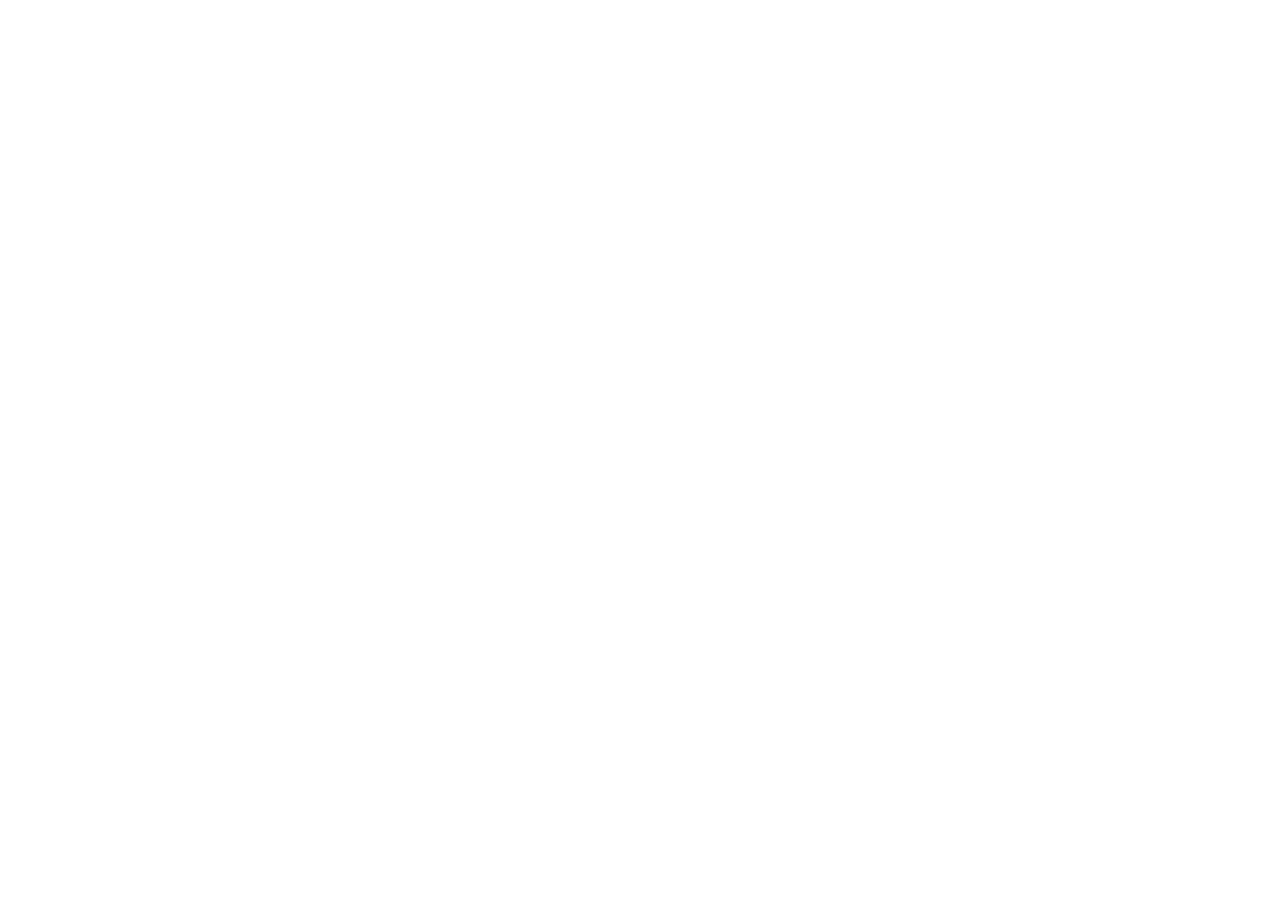
==== index.html @ ae51b5d8 "Update index.html" ====
<!DOCTYPE html>
<head>
    <meta charset="UTF-8">
    <meta name="viewport" content="width=device-width, initial-scale=1.0">
    <meta http-equiv="X-UA-Compatible" content="ie=edge">
    <script src="https://cdn.bootcss.com/jquery/3.3.1/jquery.min.js"></script>
    <script type="text/javascript" src="language.js"></script>
</head>
<body>
    <div id="text"></div>
    <script>
        var lang_flag;
        var lang = navigator.language || navigator.userLanguage; //常规浏览器语言和IE浏览器
        lang = lang.substr(0, 2); //截取lang前2位字符
        if (lang == 'zh') {
            lang_flag = 0;
        } else {
            lang_flag = 1;
        }
        $('#text').text(love[lang_flag])
             $('#text').text(姓名[lang_flag])
    </script>
    
  
</body>
</html>
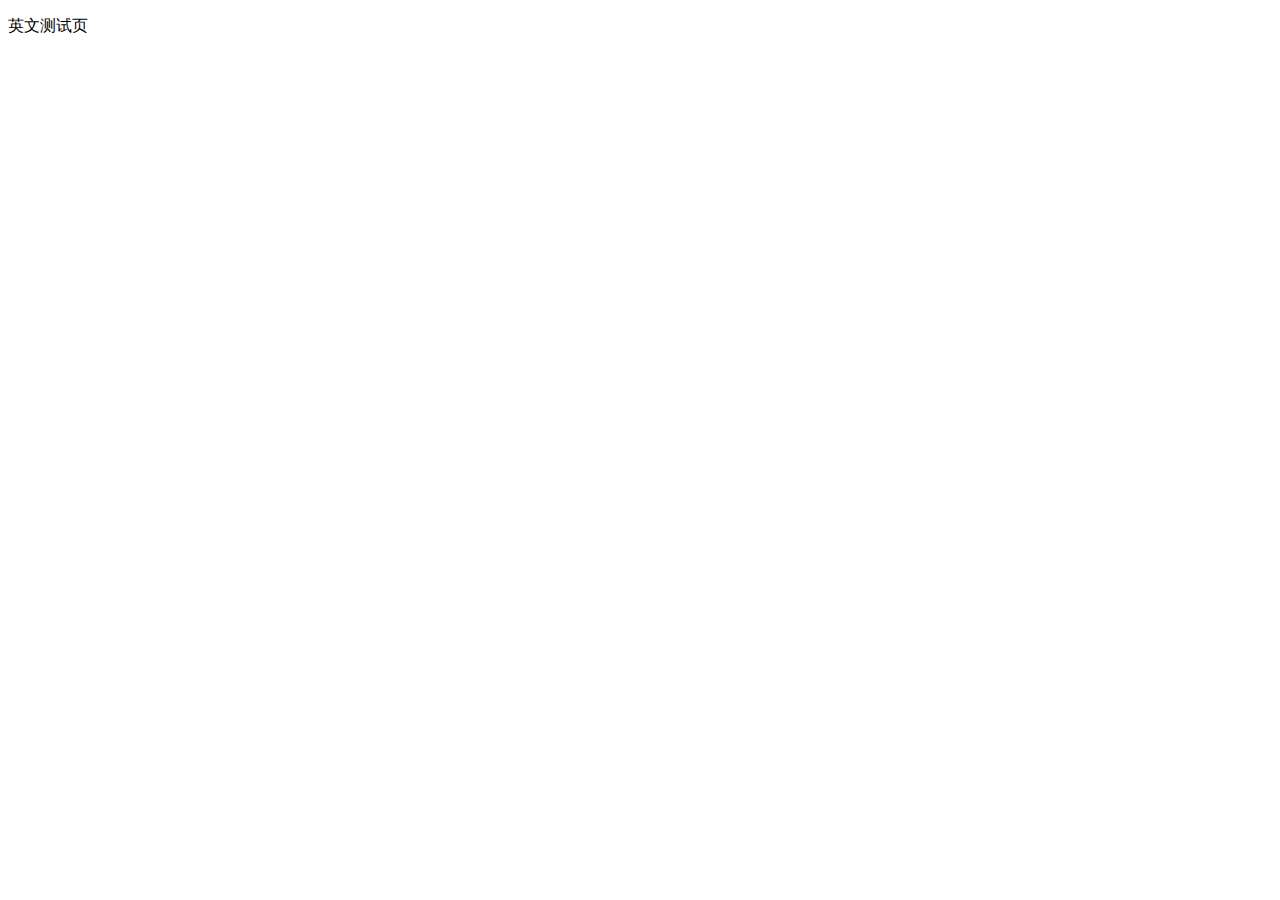
==== commit e46cf76b: "Update index.html" ====
--- a/index.html
+++ b/index.html
@@ -7,18 +7,16 @@
     <script type="text/javascript" src="language.js"></script>
 </head>
 <body>
-    <div id="text"></div>
+ 
     <script>
         var lang_flag;
         var lang = navigator.language || navigator.userLanguage; //常规浏览器语言和IE浏览器
         lang = lang.substr(0, 2); //截取lang前2位字符
         if (lang == 'zh') {
-            lang_flag = 0;
+           window.location.href='ch_index.html';
         } else {
-            lang_flag = 1;
+           window.location.href='en_index.html';
         }
-        $('#text').text(love[lang_flag])
-             $('#text').text(姓名[lang_flag])
     </script>
     
   
